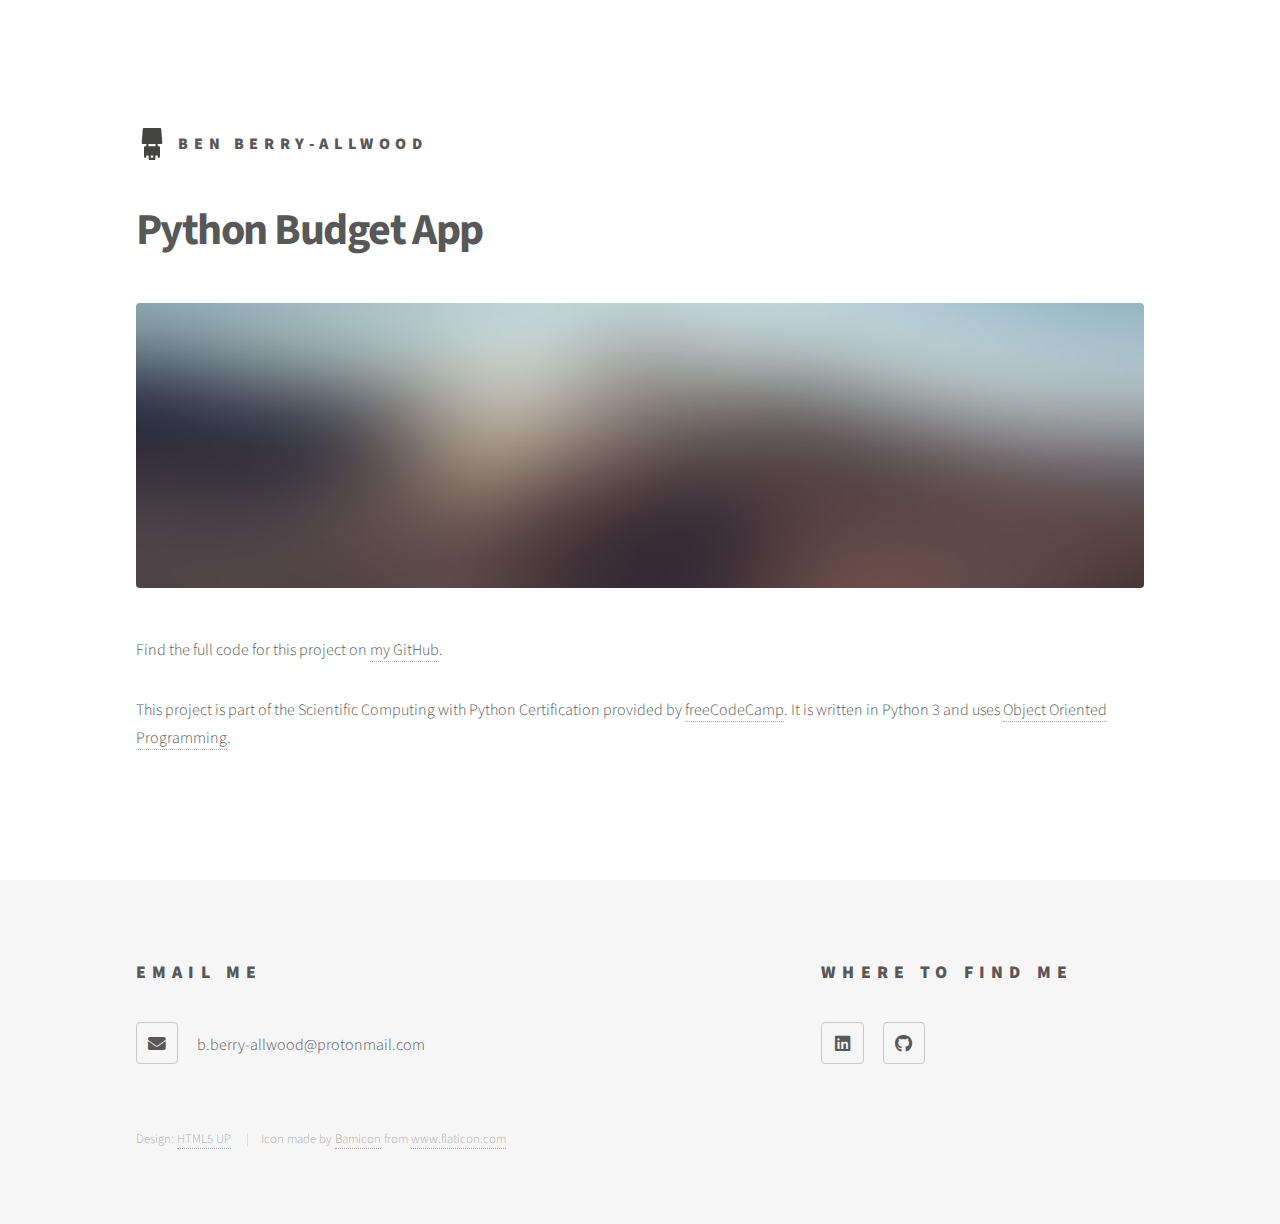
==== projects/budget-app.html @ 1aca96e9 "Initial commit" ====
<!DOCTYPE HTML>
<!--
    Phantom by HTML5 UP
    html5up.net | @ajlkn
    Free for personal and commercial use under the CCA 3.0 license (html5up.net/license)
-->
<html>
    <head>
        <title>Ben Berry-Allwood</title>
        <meta charset="utf-8" />
        <meta name="viewport" content="width=device-width, initial-scale=1, user-scalable=no" />
        <link rel="stylesheet" href="../assets/css/main.css" />
        <noscript><link rel="stylesheet" href="../assets/css/noscript.css" /></noscript>
    </head>
    <body class="is-preload">
        <!-- Wrapper -->
        <div id="wrapper">

            <!-- Header -->
            <header id="header">
                <div class="inner">

                    <!-- Logo -->
                    <a href="../index.html" class="logo">
                        <span class="symbol"><img src="../images/logo.svg" alt="" /></span><span class="title">Ben Berry-Allwood</span>
                    </a>

                </div>
            </header>

            <!-- Main -->
            <div id="main">
                <div class="inner">
                    <h1>Python Budget App</h1>
                    <span class="image main"><img src="../images/pic13.jpg" alt="" /></span>
                    <p>Find the full code for this project on <a href="https://github.com/benberryallwood/boilerplate-budget-app" target="_blank">my GitHub</a>.</p>
                    <p>This project is part of the Scientific Computing with Python Certification provided by <a href="https://www.freecodecamp.org/" target="_blank">freeCodeCamp</a>. It is written in Python 3 and uses <a href="https://en.wikipedia.org/wiki/Object-oriented_programming" target="_blank">Object Oriented Programming</a>.<!-- Below I go into some details about how it works.--></p>
                    <!--<p>The main part of this project is the definition of the class <code>Category</code>. This allows you to then create categories and track separate budgets for each.</p>-->
                </div>
            </div>

            <!-- Footer -->
            <footer id="footer">
                <div class="inner">
                    <section>
                        <h2>Email Me</h2>
                        <ul class = "icons">
                            <li><a href="mailto:b.berry-allwood@protonmail.com?subject=Sent via portfolio site" class="icon solid style2 fa-envelope"></a></li>
                            <li>b.berry-allwood@protonmail.com</li>
                        </ul>
                    </section>
                    <section>
                        <h2>Where To Find Me</h2>
                        <ul class="icons">
                            <li><a href="https://www.linkedin.com/in/ben-berry-allwood-306a26180" target="_blank" class="icon brands style2 fa-linkedin"><span class="label">LinkedIn</span></a></li>
                            <li><a href="https://github.com/benberryallwood" target="_blank" class="icon brands style2 fa-github"><span class="label">GitHub</span></a></li>
                        </ul>
                    </section>
                    <ul class="copyright">
                        <li>Design: <a href="http://html5up.net" target="_blank">HTML5 UP</a></li>
                        <li>Icon made by <a href="https://www.flaticon.com/authors/bamicon" target="_blank">Bamicon</a> from <a href="https://www.flaticon.com" target="_blank">www.flaticon.com</a></li>
                    </ul>
                </div>
            </footer>

        </div>

        <!-- Scripts -->
        <script src="../assets/js/jquery.min.js"></script>
        <script src="../assets/js/browser.min.js"></script>
        <script src="../assets/js/breakpoints.min.js"></script>
        <script src="../assets/js/util.js"></script>
        <script src="../assets/js/main.js"></script>

    </body>
</html>
---- assets/css/main.css ----
@import url(fontawesome-all.min.css);
@import url("https://fonts.googleapis.com/css?family=Source+Sans+Pro:300,700,900");

/*
Phantom by HTML5 UP
html5up.net | @ajlkn
Free for personal and commercial use under the CCA 3.0 license (html5up.net/license)
 */

html, body, div, span, applet, object,
iframe, h1, h2, h3, h4, h5, h6, p, blockquote,
pre, a, abbr, acronym, address, big, cite,
code, del, dfn, em, img, ins, kbd, q, s, samp,
small, strike, strong, sub, sup, tt, var, b,
u, i, center, dl, dt, dd, ol, ul, li, fieldset,
form, label, legend, table, caption, tbody,
tfoot, thead, tr, th, td, article, aside,
canvas, details, embed, figure, figcaption,
footer, header, hgroup, menu, nav, output, ruby,
section, summary, time, mark, audio, video {
    margin: 0;
    padding: 0;
    border: 0;
    font-size: 100%;
    font: inherit;
    vertical-align: baseline;
}

article, aside, details, figcaption, figure,
footer, header, hgroup, menu, nav, section {
    display: block;
}

body {
    line-height: 1;
}

ol, ul {
    list-style: none;
}

blockquote, q {
    quotes: none;
}

blockquote:before, blockquote:after, q:before, q:after {
    content: '';
    content: none;
}

table {
    border-collapse: collapse;
    border-spacing: 0;
}

body {
    -webkit-text-size-adjust: none;
}

mark {
    background-color: transparent;
    color: inherit;
}

input::-moz-focus-inner {
    border: 0;
    padding: 0;
}

input, select, textarea {
    -moz-appearance: none;
    -webkit-appearance: none;
    -ms-appearance: none;
    appearance: none;
}

/* Basic */

@-ms-viewport {
    width: device-width;
}

body {
    -ms-overflow-style: scrollbar;
}

@media screen and (max-width: 480px) {

    html, body {
        min-width: 320px;
    }

}

html {
    box-sizing: border-box;
}

*, *:before, *:after {
    box-sizing: inherit;
}

body {
    background: #ffffff;
}

body.is-preload *, body.is-preload *:before, body.is-preload *:after {
    -moz-animation: none !important;
    -webkit-animation: none !important;
    -ms-animation: none !important;
    animation: none !important;
    -moz-transition: none !important;
    -webkit-transition: none !important;
    -ms-transition: none !important;
    transition: none !important;
}

/* Type */

body, input, select, textarea {
    color: #585858;
    font-family: "Source Sans Pro", Helvetica, sans-serif;
    font-size: 16pt;
    font-weight: 300;
    line-height: 1.75;
}

@media screen and (max-width: 1680px) {

    body, input, select, textarea {
        font-size: 14pt;
    }

}

@media screen and (max-width: 1280px) {

    body, input, select, textarea {
        font-size: 12pt;
    }

}

a {
    -moz-transition: border-bottom-color 0.2s ease, color 0.2s ease;
    -webkit-transition: border-bottom-color 0.2s ease, color 0.2s ease;
    -ms-transition: border-bottom-color 0.2s ease, color 0.2s ease;
    transition: border-bottom-color 0.2s ease, color 0.2s ease;
    text-decoration: none;
    color: #585858;
    border-bottom: dotted 1px rgba(88, 88, 88, 0.5);
}

a:hover {
    border-bottom-color: transparent;
    color: #f2849e !important;
}

strong, b {
    font-weight: 900;
}

em, i {
    font-style: italic;
}

p {
    margin: 0 0 2em 0;
}

h1 {
    font-size: 2.75em;
    font-weight: 700;
    line-height: 1.3;
    margin: 0 0 1em 0;
    letter-spacing: -0.035em;
}

h1 a {
    color: inherit;
}

@media screen and (max-width: 736px) {

    h1 {
        font-size: 2em;
        margin: 0 0 1em 0;
    }

}

@media screen and (max-width: 360px) {

    h1 {
        font-size: 1.75em;
    }

}

h2, h3, h4, h5, h6 {
    font-weight: 900;
    line-height: 1.5;
    margin: 0 0 2em 0;
    text-transform: uppercase;
    letter-spacing: 0.35em;
}

h2 a, h3 a, h4 a, h5 a, h6 a {
    color: inherit;
}

h2 {
    font-size: 1.1em;
}

h3 {
    font-size: 1em;
}

h4 {
    font-size: 0.8em;
}

h5 {
    font-size: 0.8em;
}

h6 {
    font-size: 0.8em;
}

@media screen and (max-width: 980px) {

    h1 br, h2 br, h3 br, h4 br, h5 br, h6 br {
        display: none;
    }

}

@media screen and (max-width: 736px) {

    h2 {
        font-size: 1em;
    }

    h3 {
        font-size: 0.8em;
    }

}

sub {
    font-size: 0.8em;
    position: relative;
    top: 0.5em;
}

sup {
    font-size: 0.8em;
    position: relative;
    top: -0.5em;
}

blockquote {
    border-left: solid 4px #c9c9c9;
    font-style: italic;
    margin: 0 0 2em 0;
    padding: 0.5em 0 0.5em 2em;
}

code {
    background: rgba(144, 144, 144, 0.075);
    border-radius: 4px;
    border: solid 1px #c9c9c9;
    font-family: "Courier New", monospace;
    font-size: 0.9em;
    margin: 0 0.25em;
    padding: 0.25em 0.65em;
}

pre {
    -webkit-overflow-scrolling: touch;
    font-family: "Courier New", monospace;
    font-size: 0.9em;
    margin: 0 0 2em 0;
}

pre code {
    display: block;
    line-height: 1.75;
    padding: 1em 1.5em;
    overflow-x: auto;
}

hr {
    border: 0;
    border-bottom: solid 1px #c9c9c9;
    margin: 2em 0;
}

hr.major {
    margin: 3em 0;
}

.align-left {
    text-align: left;
}

.align-center {
    text-align: center;
}

.align-right {
    text-align: right;
}

/* Row */

.row {
    display: flex;
    flex-wrap: wrap;
    box-sizing: border-box;
    align-items: stretch;
}

.row > * {
    box-sizing: border-box;
}

.row.gtr-uniform > * > :last-child {
    margin-bottom: 0;
}

.row.aln-left {
    justify-content: flex-start;
}

.row.aln-center {
    justify-content: center;
}

.row.aln-right {
    justify-content: flex-end;
}

.row.aln-top {
    align-items: flex-start;
}

.row.aln-middle {
    align-items: center;
}

.row.aln-bottom {
    align-items: flex-end;
}

.row > .imp {
    order: -1;
}

.row > .col-1 {
    width: 8.33333%;
}

.row > .off-1 {
    margin-left: 8.33333%;
}

.row > .col-2 {
    width: 16.66667%;
}

.row > .off-2 {
    margin-left: 16.66667%;
}

.row > .col-3 {
    width: 25%;
}

.row > .off-3 {
    margin-left: 25%;
}

.row > .col-4 {
    width: 33.33333%;
}

.row > .off-4 {
    margin-left: 33.33333%;
}

.row > .col-5 {
    width: 41.66667%;
}

.row > .off-5 {
    margin-left: 41.66667%;
}

.row > .col-6 {
    width: 50%;
}

.row > .off-6 {
    margin-left: 50%;
}

.row > .col-7 {
    width: 58.33333%;
}

.row > .off-7 {
    margin-left: 58.33333%;
}

.row > .col-8 {
    width: 66.66667%;
}

.row > .off-8 {
    margin-left: 66.66667%;
}

.row > .col-9 {
    width: 75%;
}

.row > .off-9 {
    margin-left: 75%;
}

.row > .col-10 {
    width: 83.33333%;
}

.row > .off-10 {
    margin-left: 83.33333%;
}

.row > .col-11 {
    width: 91.66667%;
}

.row > .off-11 {
    margin-left: 91.66667%;
}

.row > .col-12 {
    width: 100%;
}

.row > .off-12 {
    margin-left: 100%;
}

.row.gtr-0 {
    margin-top: 0;
    margin-left: 0em;
}

.row.gtr-0 > * {
    padding: 0 0 0 0em;
}

.row.gtr-0.gtr-uniform {
    margin-top: 0em;
}

.row.gtr-0.gtr-uniform > * {
    padding-top: 0em;
}

.row.gtr-25 {
    margin-top: 0;
    margin-left: -0.5em;
}

.row.gtr-25 > * {
    padding: 0 0 0 0.5em;
}

.row.gtr-25.gtr-uniform {
    margin-top: -0.5em;
}

.row.gtr-25.gtr-uniform > * {
    padding-top: 0.5em;
}

.row.gtr-50 {
    margin-top: 0;
    margin-left: -1em;
}

.row.gtr-50 > * {
    padding: 0 0 0 1em;
}

.row.gtr-50.gtr-uniform {
    margin-top: -1em;
}

.row.gtr-50.gtr-uniform > * {
    padding-top: 1em;
}

.row {
    margin-top: 0;
    margin-left: -2em;
}

.row > * {
    padding: 0 0 0 2em;
}

.row.gtr-uniform {
    margin-top: -2em;
}

.row.gtr-uniform > * {
    padding-top: 2em;
}

.row.gtr-150 {
    margin-top: 0;
    margin-left: -3em;
}

.row.gtr-150 > * {
    padding: 0 0 0 3em;
}

.row.gtr-150.gtr-uniform {
    margin-top: -3em;
}

.row.gtr-150.gtr-uniform > * {
    padding-top: 3em;
}

.row.gtr-200 {
    margin-top: 0;
    margin-left: -4em;
}

.row.gtr-200 > * {
    padding: 0 0 0 4em;
}

.row.gtr-200.gtr-uniform {
    margin-top: -4em;
}

.row.gtr-200.gtr-uniform > * {
    padding-top: 4em;
}

@media screen and (max-width: 1680px) {

    .row {
        display: flex;
        flex-wrap: wrap;
        box-sizing: border-box;
        align-items: stretch;
    }

    .row > * {
        box-sizing: border-box;
    }

    .row.gtr-uniform > * > :last-child {
        margin-bottom: 0;
    }

    .row.aln-left {
        justify-content: flex-start;
    }

    .row.aln-center {
        justify-content: center;
    }

    .row.aln-right {
        justify-content: flex-end;
    }

    .row.aln-top {
        align-items: flex-start;
    }

    .row.aln-middle {
        align-items: center;
    }

    .row.aln-bottom {
        align-items: flex-end;
    }

    .row > .imp-xlarge {
        order: -1;
    }

    .row > .col-1-xlarge {
        width: 8.33333%;
    }

    .row > .off-1-xlarge {
        margin-left: 8.33333%;
    }

    .row > .col-2-xlarge {
        width: 16.66667%;
    }

    .row > .off-2-xlarge {
        margin-left: 16.66667%;
    }

    .row > .col-3-xlarge {
        width: 25%;
    }

    .row > .off-3-xlarge {
        margin-left: 25%;
    }

    .row > .col-4-xlarge {
        width: 33.33333%;
    }

    .row > .off-4-xlarge {
        margin-left: 33.33333%;
    }

    .row > .col-5-xlarge {
        width: 41.66667%;
    }

    .row > .off-5-xlarge {
        margin-left: 41.66667%;
    }

    .row > .col-6-xlarge {
        width: 50%;
    }

    .row > .off-6-xlarge {
        margin-left: 50%;
    }

    .row > .col-7-xlarge {
        width: 58.33333%;
    }

    .row > .off-7-xlarge {
        margin-left: 58.33333%;
    }

    .row > .col-8-xlarge {
        width: 66.66667%;
    }

    .row > .off-8-xlarge {
        margin-left: 66.66667%;
    }

    .row > .col-9-xlarge {
        width: 75%;
    }

    .row > .off-9-xlarge {
        margin-left: 75%;
    }

    .row > .col-10-xlarge {
        width: 83.33333%;
    }

    .row > .off-10-xlarge {
        margin-left: 83.33333%;
    }

    .row > .col-11-xlarge {
        width: 91.66667%;
    }

    .row > .off-11-xlarge {
        margin-left: 91.66667%;
    }

    .row > .col-12-xlarge {
        width: 100%;
    }

    .row > .off-12-xlarge {
        margin-left: 100%;
    }

    .row.gtr-0 {
        margin-top: 0;
        margin-left: 0em;
    }

    .row.gtr-0 > * {
        padding: 0 0 0 0em;
    }

    .row.gtr-0.gtr-uniform {
        margin-top: 0em;
    }

    .row.gtr-0.gtr-uniform > * {
        padding-top: 0em;
    }

    .row.gtr-25 {
        margin-top: 0;
        margin-left: -0.5em;
    }

    .row.gtr-25 > * {
        padding: 0 0 0 0.5em;
    }

    .row.gtr-25.gtr-uniform {
        margin-top: -0.5em;
    }

    .row.gtr-25.gtr-uniform > * {
        padding-top: 0.5em;
    }

    .row.gtr-50 {
        margin-top: 0;
        margin-left: -1em;
    }

    .row.gtr-50 > * {
        padding: 0 0 0 1em;
    }

    .row.gtr-50.gtr-uniform {
        margin-top: -1em;
    }

    .row.gtr-50.gtr-uniform > * {
        padding-top: 1em;
    }

    .row {
        margin-top: 0;
        margin-left: -2em;
    }

    .row > * {
        padding: 0 0 0 2em;
    }

    .row.gtr-uniform {
        margin-top: -2em;
    }

    .row.gtr-uniform > * {
        padding-top: 2em;
    }

    .row.gtr-150 {
        margin-top: 0;
        margin-left: -3em;
    }

    .row.gtr-150 > * {
        padding: 0 0 0 3em;
    }

    .row.gtr-150.gtr-uniform {
        margin-top: -3em;
    }

    .row.gtr-150.gtr-uniform > * {
        padding-top: 3em;
    }

    .row.gtr-200 {
        margin-top: 0;
        margin-left: -4em;
    }

    .row.gtr-200 > * {
        padding: 0 0 0 4em;
    }

    .row.gtr-200.gtr-uniform {
        margin-top: -4em;
    }

    .row.gtr-200.gtr-uniform > * {
        padding-top: 4em;
    }

}

@media screen and (max-width: 1280px) {

    .row {
        display: flex;
        flex-wrap: wrap;
        box-sizing: border-box;
        align-items: stretch;
    }

    .row > * {
        box-sizing: border-box;
    }

    .row.gtr-uniform > * > :last-child {
        margin-bottom: 0;
    }

    .row.aln-left {
        justify-content: flex-start;
    }

    .row.aln-center {
        justify-content: center;
    }

    .row.aln-right {
        justify-content: flex-end;
    }

    .row.aln-top {
        align-items: flex-start;
    }

    .row.aln-middle {
        align-items: center;
    }

    .row.aln-bottom {
        align-items: flex-end;
    }

    .row > .imp-large {
        order: -1;
    }

    .row > .col-1-large {
        width: 8.33333%;
    }

    .row > .off-1-large {
        margin-left: 8.33333%;
    }

    .row > .col-2-large {
        width: 16.66667%;
    }

    .row > .off-2-large {
        margin-left: 16.66667%;
    }

    .row > .col-3-large {
        width: 25%;
    }

    .row > .off-3-large {
        margin-left: 25%;
    }

    .row > .col-4-large {
        width: 33.33333%;
    }

    .row > .off-4-large {
        margin-left: 33.33333%;
    }

    .row > .col-5-large {
        width: 41.66667%;
    }

    .row > .off-5-large {
        margin-left: 41.66667%;
    }

    .row > .col-6-large {
        width: 50%;
    }

    .row > .off-6-large {
        margin-left: 50%;
    }

    .row > .col-7-large {
        width: 58.33333%;
    }

    .row > .off-7-large {
        margin-left: 58.33333%;
    }

    .row > .col-8-large {
        width: 66.66667%;
    }

    .row > .off-8-large {
        margin-left: 66.66667%;
    }

    .row > .col-9-large {
        width: 75%;
    }

    .row > .off-9-large {
        margin-left: 75%;
    }

    .row > .col-10-large {
        width: 83.33333%;
    }

    .row > .off-10-large {
        margin-left: 83.33333%;
    }

    .row > .col-11-large {
        width: 91.66667%;
    }

    .row > .off-11-large {
        margin-left: 91.66667%;
    }

    .row > .col-12-large {
        width: 100%;
    }

    .row > .off-12-large {
        margin-left: 100%;
    }

    .row.gtr-0 {
        margin-top: 0;
        margin-left: 0em;
    }

    .row.gtr-0 > * {
        padding: 0 0 0 0em;
    }

    .row.gtr-0.gtr-uniform {
        margin-top: 0em;
    }

    .row.gtr-0.gtr-uniform > * {
        padding-top: 0em;
    }

    .row.gtr-25 {
        margin-top: 0;
        margin-left: -0.5em;
    }

    .row.gtr-25 > * {
        padding: 0 0 0 0.5em;
    }

    .row.gtr-25.gtr-uniform {
        margin-top: -0.5em;
    }

    .row.gtr-25.gtr-uniform > * {
        padding-top: 0.5em;
    }

    .row.gtr-50 {
        margin-top: 0;
        margin-left: -1em;
    }

    .row.gtr-50 > * {
        padding: 0 0 0 1em;
    }

    .row.gtr-50.gtr-uniform {
        margin-top: -1em;
    }

    .row.gtr-50.gtr-uniform > * {
        padding-top: 1em;
    }

    .row {
        margin-top: 0;
        margin-left: -2em;
    }

    .row > * {
        padding: 0 0 0 2em;
    }

    .row.gtr-uniform {
        margin-top: -2em;
    }

    .row.gtr-uniform > * {
        padding-top: 2em;
    }

    .row.gtr-150 {
        margin-top: 0;
        margin-left: -3em;
    }

    .row.gtr-150 > * {
        padding: 0 0 0 3em;
    }

    .row.gtr-150.gtr-uniform {
        margin-top: -3em;
    }

    .row.gtr-150.gtr-uniform > * {
        padding-top: 3em;
    }

    .row.gtr-200 {
        margin-top: 0;
        margin-left: -4em;
    }

    .row.gtr-200 > * {
        padding: 0 0 0 4em;
    }

    .row.gtr-200.gtr-uniform {
        margin-top: -4em;
    }

    .row.gtr-200.gtr-uniform > * {
        padding-top: 4em;
    }

}

@media screen and (max-width: 980px) {

    .row {
        display: flex;
        flex-wrap: wrap;
        box-sizing: border-box;
        align-items: stretch;
    }

    .row > * {
        box-sizing: border-box;
    }

    .row.gtr-uniform > * > :last-child {
        margin-bottom: 0;
    }

    .row.aln-left {
        justify-content: flex-start;
    }

    .row.aln-center {
        justify-content: center;
    }

    .row.aln-right {
        justify-content: flex-end;
    }

    .row.aln-top {
        align-items: flex-start;
    }

    .row.aln-middle {
        align-items: center;
    }

    .row.aln-bottom {
        align-items: flex-end;
    }

    .row > .imp-medium {
        order: -1;
    }

    .row > .col-1-medium {
        width: 8.33333%;
    }

    .row > .off-1-medium {
        margin-left: 8.33333%;
    }

    .row > .col-2-medium {
        width: 16.66667%;
    }

    .row > .off-2-medium {
        margin-left: 16.66667%;
    }

    .row > .col-3-medium {
        width: 25%;
    }

    .row > .off-3-medium {
        margin-left: 25%;
    }

    .row > .col-4-medium {
        width: 33.33333%;
    }

    .row > .off-4-medium {
        margin-left: 33.33333%;
    }

    .row > .col-5-medium {
        width: 41.66667%;
    }

    .row > .off-5-medium {
        margin-left: 41.66667%;
    }

    .row > .col-6-medium {
        width: 50%;
    }

    .row > .off-6-medium {
        margin-left: 50%;
    }

    .row > .col-7-medium {
        width: 58.33333%;
    }

    .row > .off-7-medium {
        margin-left: 58.33333%;
    }

    .row > .col-8-medium {
        width: 66.66667%;
    }

    .row > .off-8-medium {
        margin-left: 66.66667%;
    }

    .row > .col-9-medium {
        width: 75%;
    }

    .row > .off-9-medium {
        margin-left: 75%;
    }

    .row > .col-10-medium {
        width: 83.33333%;
    }

    .row > .off-10-medium {
        margin-left: 83.33333%;
    }

    .row > .col-11-medium {
        width: 91.66667%;
    }

    .row > .off-11-medium {
        margin-left: 91.66667%;
    }

    .row > .col-12-medium {
        width: 100%;
    }

    .row > .off-12-medium {
        margin-left: 100%;
    }

    .row.gtr-0 {
        margin-top: 0;
        margin-left: 0em;
    }

    .row.gtr-0 > * {
        padding: 0 0 0 0em;
    }

    .row.gtr-0.gtr-uniform {
        margin-top: 0em;
    }

    .row.gtr-0.gtr-uniform > * {
        padding-top: 0em;
    }

    .row.gtr-25 {
        margin-top: 0;
        margin-left: -0.375em;
    }

    .row.gtr-25 > * {
        padding: 0 0 0 0.375em;
    }

    .row.gtr-25.gtr-uniform {
        margin-top: -0.375em;
    }

    .row.gtr-25.gtr-uniform > * {
        padding-top: 0.375em;
    }

    .row.gtr-50 {
        margin-top: 0;
        margin-left: -0.75em;
    }

    .row.gtr-50 > * {
        padding: 0 0 0 0.75em;
    }

    .row.gtr-50.gtr-uniform {
        margin-top: -0.75em;
    }

    .row.gtr-50.gtr-uniform > * {
        padding-top: 0.75em;
    }

    .row {
        margin-top: 0;
        margin-left: -1.5em;
    }

    .row > * {
        padding: 0 0 0 1.5em;
    }

    .row.gtr-uniform {
        margin-top: -1.5em;
    }

    .row.gtr-uniform > * {
        padding-top: 1.5em;
    }

    .row.gtr-150 {
        margin-top: 0;
        margin-left: -2.25em;
    }

    .row.gtr-150 > * {
        padding: 0 0 0 2.25em;
    }

    .row.gtr-150.gtr-uniform {
        margin-top: -2.25em;
    }

    .row.gtr-150.gtr-uniform > * {
        padding-top: 2.25em;
    }

    .row.gtr-200 {
        margin-top: 0;
        margin-left: -3em;
    }

    .row.gtr-200 > * {
        padding: 0 0 0 3em;
    }

    .row.gtr-200.gtr-uniform {
        margin-top: -3em;
    }

    .row.gtr-200.gtr-uniform > * {
        padding-top: 3em;
    }

}

@media screen and (max-width: 736px) {

    .row {
        display: flex;
        flex-wrap: wrap;
        box-sizing: border-box;
        align-items: stretch;
    }

    .row > * {
        box-sizing: border-box;
    }

    .row.gtr-uniform > * > :last-child {
        margin-bottom: 0;
    }

    .row.aln-left {
        justify-content: flex-start;
    }

    .row.aln-center {
        justify-content: center;
    }

    .row.aln-right {
        justify-content: flex-end;
    }

    .row.aln-top {
        align-items: flex-start;
    }

    .row.aln-middle {
        align-items: center;
    }

    .row.aln-bottom {
        align-items: flex-end;
    }

    .row > .imp-small {
        order: -1;
    }

    .row > .col-1-small {
        width: 8.33333%;
    }

    .row > .off-1-small {
        margin-left: 8.33333%;
    }

    .row > .col-2-small {
        width: 16.66667%;
    }

    .row > .off-2-small {
        margin-left: 16.66667%;
    }

    .row > .col-3-small {
        width: 25%;
    }

    .row > .off-3-small {
        margin-left: 25%;
    }

    .row > .col-4-small {
        width: 33.33333%;
    }

    .row > .off-4-small {
        margin-left: 33.33333%;
    }

    .row > .col-5-small {
        width: 41.66667%;
    }

    .row > .off-5-small {
        margin-left: 41.66667%;
    }

    .row > .col-6-small {
        width: 50%;
    }

    .row > .off-6-small {
        margin-left: 50%;
    }

    .row > .col-7-small {
        width: 58.33333%;
    }

    .row > .off-7-small {
        margin-left: 58.33333%;
    }

    .row > .col-8-small {
        width: 66.66667%;
    }

    .row > .off-8-small {
        margin-left: 66.66667%;
    }

    .row > .col-9-small {
        width: 75%;
    }

    .row > .off-9-small {
        margin-left: 75%;
    }

    .row > .col-10-small {
        width: 83.33333%;
    }

    .row > .off-10-small {
        margin-left: 83.33333%;
    }

    .row > .col-11-small {
        width: 91.66667%;
    }

    .row > .off-11-small {
        margin-left: 91.66667%;
    }

    .row > .col-12-small {
        width: 100%;
    }

    .row > .off-12-small {
        margin-left: 100%;
    }

    .row.gtr-0 {
        margin-top: 0;
        margin-left: 0em;
    }

    .row.gtr-0 > * {
        padding: 0 0 0 0em;
    }

    .row.gtr-0.gtr-uniform {
        margin-top: 0em;
    }

    .row.gtr-0.gtr-uniform > * {
        padding-top: 0em;
    }

    .row.gtr-25 {
        margin-top: 0;
        margin-left: -0.25em;
    }

    .row.gtr-25 > * {
        padding: 0 0 0 0.25em;
    }

    .row.gtr-25.gtr-uniform {
        margin-top: -0.25em;
    }

    .row.gtr-25.gtr-uniform > * {
        padding-top: 0.25em;
    }

    .row.gtr-50 {
        margin-top: 0;
        margin-left: -0.5em;
    }

    .row.gtr-50 > * {
        padding: 0 0 0 0.5em;
    }

    .row.gtr-50.gtr-uniform {
        margin-top: -0.5em;
    }

    .row.gtr-50.gtr-uniform > * {
        padding-top: 0.5em;
    }

    .row {
        margin-top: 0;
        margin-left: -1em;
    }

    .row > * {
        padding: 0 0 0 1em;
    }

    .row.gtr-uniform {
        margin-top: -1em;
    }

    .row.gtr-uniform > * {
        padding-top: 1em;
    }

    .row.gtr-150 {
        margin-top: 0;
        margin-left: -1.5em;
    }

    .row.gtr-150 > * {
        padding: 0 0 0 1.5em;
    }

    .row.gtr-150.gtr-uniform {
        margin-top: -1.5em;
    }

    .row.gtr-150.gtr-uniform > * {
        padding-top: 1.5em;
    }

    .row.gtr-200 {
        margin-top: 0;
        margin-left: -2em;
    }

    .row.gtr-200 > * {
        padding: 0 0 0 2em;
    }

    .row.gtr-200.gtr-uniform {
        margin-top: -2em;
    }

    .row.gtr-200.gtr-uniform > * {
        padding-top: 2em;
    }

}

@media screen and (max-width: 480px) {

    .row {
        display: flex;
        flex-wrap: wrap;
        box-sizing: border-box;
        align-items: stretch;
    }

    .row > * {
        box-sizing: border-box;
    }

    .row.gtr-uniform > * > :last-child {
        margin-bottom: 0;
    }

    .row.aln-left {
        justify-content: flex-start;
    }

    .row.aln-center {
        justify-content: center;
    }

    .row.aln-right {
        justify-content: flex-end;
    }

    .row.aln-top {
        align-items: flex-start;
    }

    .row.aln-middle {
        align-items: center;
    }

    .row.aln-bottom {
        align-items: flex-end;
    }

    .row > .imp-xsmall {
        order: -1;
    }

    .row > .col-1-xsmall {
        width: 8.33333%;
    }

    .row > .off-1-xsmall {
        margin-left: 8.33333%;
    }

    .row > .col-2-xsmall {
        width: 16.66667%;
    }

    .row > .off-2-xsmall {
        margin-left: 16.66667%;
    }

    .row > .col-3-xsmall {
        width: 25%;
    }

    .row > .off-3-xsmall {
        margin-left: 25%;
    }

    .row > .col-4-xsmall {
        width: 33.33333%;
    }

    .row > .off-4-xsmall {
        margin-left: 33.33333%;
    }

    .row > .col-5-xsmall {
        width: 41.66667%;
    }

    .row > .off-5-xsmall {
        margin-left: 41.66667%;
    }

    .row > .col-6-xsmall {
        width: 50%;
    }

    .row > .off-6-xsmall {
        margin-left: 50%;
    }

    .row > .col-7-xsmall {
        width: 58.33333%;
    }

    .row > .off-7-xsmall {
        margin-left: 58.33333%;
    }

    .row > .col-8-xsmall {
        width: 66.66667%;
    }

    .row > .off-8-xsmall {
        margin-left: 66.66667%;
    }

    .row > .col-9-xsmall {
        width: 75%;
    }

    .row > .off-9-xsmall {
        margin-left: 75%;
    }

    .row > .col-10-xsmall {
        width: 83.33333%;
    }

    .row > .off-10-xsmall {
        margin-left: 83.33333%;
    }

    .row > .col-11-xsmall {
        width: 91.66667%;
    }

    .row > .off-11-xsmall {
        margin-left: 91.66667%;
    }

    .row > .col-12-xsmall {
        width: 100%;
    }

    .row > .off-12-xsmall {
        margin-left: 100%;
    }

    .row.gtr-0 {
        margin-top: 0;
        margin-left: 0em;
    }

    .row.gtr-0 > * {
        padding: 0 0 0 0em;
    }

    .row.gtr-0.gtr-uniform {
        margin-top: 0em;
    }

    .row.gtr-0.gtr-uniform > * {
        padding-top: 0em;
    }

    .row.gtr-25 {
        margin-top: 0;
        margin-left: -0.25em;
    }

    .row.gtr-25 > * {
        padding: 0 0 0 0.25em;
    }

    .row.gtr-25.gtr-uniform {
        margin-top: -0.25em;
    }

    .row.gtr-25.gtr-uniform > * {
        padding-top: 0.25em;
    }

    .row.gtr-50 {
        margin-top: 0;
        margin-left: -0.5em;
    }

    .row.gtr-50 > * {
        padding: 0 0 0 0.5em;
    }

    .row.gtr-50.gtr-uniform {
        margin-top: -0.5em;
    }

    .row.gtr-50.gtr-uniform > * {
        padding-top: 0.5em;
    }

    .row {
        margin-top: 0;
        margin-left: -1em;
    }

    .row > * {
        padding: 0 0 0 1em;
    }

    .row.gtr-uniform {
        margin-top: -1em;
    }

    .row.gtr-uniform > * {
        padding-top: 1em;
    }

    .row.gtr-150 {
        margin-top: 0;
        margin-left: -1.5em;
    }

    .row.gtr-150 > * {
        padding: 0 0 0 1.5em;
    }

    .row.gtr-150.gtr-uniform {
        margin-top: -1.5em;
    }

    .row.gtr-150.gtr-uniform > * {
        padding-top: 1.5em;
    }

    .row.gtr-200 {
        margin-top: 0;
        margin-left: -2em;
    }

    .row.gtr-200 > * {
        padding: 0 0 0 2em;
    }

    .row.gtr-200.gtr-uniform {
        margin-top: -2em;
    }

    .row.gtr-200.gtr-uniform > * {
        padding-top: 2em;
    }

}

/* Section/Article */

section.special, article.special {
    text-align: center;
}

header p {
    margin-top: -1em;
}

@media screen and (max-width: 736px) {

    header p {
        margin-top: 0;
    }

}

/* Icon */

.icon {
    text-decoration: none;
    border-bottom: none;
    position: relative;
}

.icon:before {
    -moz-osx-font-smoothing: grayscale;
    -webkit-font-smoothing: antialiased;
    display: inline-block;
    font-style: normal;
    font-variant: normal;
    text-rendering: auto;
    line-height: 1;
    text-transform: none !important;
    font-family: 'Font Awesome 5 Free';
    font-weight: 400;
}

.icon > .label {
    display: none;
}

.icon:before {
    line-height: inherit;
}

.icon.solid:before {
    font-weight: 900;
}

.icon.brands:before {
    font-family: 'Font Awesome 5 Brands';
}

.icon.style2 {
    -moz-transition: background-color 0.2s ease-in-out, color 0.2s ease-in-out, border-color 0.2s ease-in-out;
    -webkit-transition: background-color 0.2s ease-in-out, color 0.2s ease-in-out, border-color 0.2s ease-in-out;
    -ms-transition: background-color 0.2s ease-in-out, color 0.2s ease-in-out, border-color 0.2s ease-in-out;
    transition: background-color 0.2s ease-in-out, color 0.2s ease-in-out, border-color 0.2s ease-in-out;
    background-color: transparent;
    border: solid 1px #c9c9c9;
    border-radius: 4px;
    width: 2.65em;
    height: 2.65em;
    display: inline-block;
    text-align: center;
    line-height: 2.65em;
    color: inherit;
}

.icon.style2:before {
    font-size: 1.1em;
}

.icon.style2:hover {
    color: #f2849e;
    border-color: #f2849e;
}

.icon.style2:active {
    background-color: rgba(242, 132, 158, 0.1);
}

/* List */

ol {
    list-style: decimal;
    margin: 0 0 2em 0;
    padding-left: 1.25em;
}

ol li {
    padding-left: 0.25em;
}

ul {
    list-style: disc;
    margin: 0 0 2em 0;
    padding-left: 1em;
}

ul li {
    padding-left: 0.5em;
}

ul.alt {
    list-style: none;
    padding-left: 0;
}

ul.alt li {
    border-top: solid 1px #c9c9c9;
    padding: 0.5em 0;
}

ul.alt li:first-child {
    border-top: 0;
    padding-top: 0;
}

dl {
    margin: 0 0 2em 0;
}

dl dt {
    display: block;
    font-weight: 900;
    margin: 0 0 1em 0;
}

dl dd {
    margin-left: 2em;
}

/* Actions */

ul.actions {
    display: -moz-flex;
    display: -webkit-flex;
    display: -ms-flex;
    display: flex;
    cursor: default;
    list-style: none;
    margin-left: -1em;
    padding-left: 0;
}

ul.actions li {
    padding: 0 0 0 1em;
    vertical-align: middle;
}

ul.actions.special {
    -moz-justify-content: center;
    -webkit-justify-content: center;
    -ms-justify-content: center;
    justify-content: center;
    width: 100%;
    margin-left: 0;
}

ul.actions.special li:first-child {
    padding-left: 0;
}

ul.actions.stacked {
    -moz-flex-direction: column;
    -webkit-flex-direction: column;
    -ms-flex-direction: column;
    flex-direction: column;
    margin-left: 0;
}

ul.actions.stacked li {
    padding: 1.3em 0 0 0;
}

ul.actions.stacked li:first-child {
    padding-top: 0;
}

ul.actions.fit {
    width: calc(100% + 1em);
}

ul.actions.fit li {
    -moz-flex-grow: 1;
    -webkit-flex-grow: 1;
    -ms-flex-grow: 1;
    flex-grow: 1;
    -moz-flex-shrink: 1;
    -webkit-flex-shrink: 1;
    -ms-flex-shrink: 1;
    flex-shrink: 1;
    width: 100%;
}

ul.actions.fit li > * {
    width: 100%;
}

ul.actions.fit.stacked {
    width: 100%;
}

@media screen and (max-width: 480px) {

    ul.actions:not(.fixed) {
        -moz-flex-direction: column;
        -webkit-flex-direction: column;
        -ms-flex-direction: column;
        flex-direction: column;
        margin-left: 0;
        width: 100% !important;
    }

    ul.actions:not(.fixed) li {
        -moz-flex-grow: 1;
        -webkit-flex-grow: 1;
        -ms-flex-grow: 1;
        flex-grow: 1;
        -moz-flex-shrink: 1;
        -webkit-flex-shrink: 1;
        -ms-flex-shrink: 1;
        flex-shrink: 1;
        padding: 1em 0 0 0;
        text-align: center;
        width: 100%;
    }

    ul.actions:not(.fixed) li > * {
        width: 100%;
    }

    ul.actions:not(.fixed) li:first-child {
        padding-top: 0;
    }

    ul.actions:not(.fixed) li input[type="submit"],
    ul.actions:not(.fixed) li input[type="reset"],
    ul.actions:not(.fixed) li input[type="button"],
    ul.actions:not(.fixed) li button,
    ul.actions:not(.fixed) li .button {
        width: 100%;
    }

    ul.actions:not(.fixed) li input[type="submit"].icon:before,
    ul.actions:not(.fixed) li input[type="reset"].icon:before,
    ul.actions:not(.fixed) li input[type="button"].icon:before,
    ul.actions:not(.fixed) li button.icon:before,
    ul.actions:not(.fixed) li .button.icon:before {
        margin-left: -0.5rem;
    }

}

/* Icons */

ul.icons {
    cursor: default;
    list-style: none;
    padding-left: 0;
    margin: -1em 0 2em -1em;
}

ul.icons li {
    display: inline-block;
    padding: 1em 0 0 1em;
}

/* Form */

form {
    margin: 0 0 2em 0;
    overflow-x: hidden;
}

form > :last-child {
    margin-bottom: 0;
}

form > .fields {
    display: -moz-flex;
    display: -webkit-flex;
    display: -ms-flex;
    display: flex;
    -moz-flex-wrap: wrap;
    -webkit-flex-wrap: wrap;
    -ms-flex-wrap: wrap;
    flex-wrap: wrap;
    width: calc(100% + 3em);
    margin: -1.5em 0 2em -1.5em;
}

form > .fields > .field {
    -moz-flex-grow: 0;
    -webkit-flex-grow: 0;
    -ms-flex-grow: 0;
    flex-grow: 0;
    -moz-flex-shrink: 0;
    -webkit-flex-shrink: 0;
    -ms-flex-shrink: 0;
    flex-shrink: 0;
    padding: 1.5em 0 0 1.5em;
    width: calc(100% - 1.5em);
}

form > .fields > .field.half {
    width: calc(50% - 0.75em);
}

form > .fields > .field.third {
    width: calc(100%/3 - 0.5em);
}

form > .fields > .field.quarter {
    width: calc(25% - 0.375em);
}

@media screen and (max-width: 480px) {

    form > .fields {
        width: calc(100% + 3em);
        margin: -1.5em 0 2em -1.5em;
    }

    form > .fields > .field {
        padding: 1.5em 0 0 1.5em;
        width: calc(100% - 1.5em);
    }

    form > .fields > .field.half {
        width: calc(100% - 1.5em);
    }

    form > .fields > .field.third {
        width: calc(100% - 1.5em);
    }

    form > .fields > .field.quarter {
        width: calc(100% - 1.5em);
    }

}

label {
    display: block;
    font-size: 0.9em;
    font-weight: 900;
    margin: 0 0 1em 0;
}

input[type="text"],
input[type="password"],
input[type="email"],
input[type="tel"],
select,
textarea {
    -moz-appearance: none;
    -webkit-appearance: none;
    -ms-appearance: none;
    appearance: none;
    background-color: transparent;
    border: none;
    border-radius: 0;
    border-bottom: solid 1px #c9c9c9;
    color: inherit;
    display: block;
    outline: 0;
    padding: 0;
    text-decoration: none;
    width: 100%;
}

input[type="text"]:invalid,
input[type="password"]:invalid,
input[type="email"]:invalid,
input[type="tel"]:invalid,
select:invalid,
textarea:invalid {
    box-shadow: none;
}

input[type="text"]:focus,
input[type="password"]:focus,
input[type="email"]:focus,
input[type="tel"]:focus,
select:focus,
textarea:focus {
    border-bottom-color: #f2849e;
    box-shadow: inset 0 -1px 0 0 #f2849e;
}

select {
    background-image: url("data:image/svg+xml;charset=utf8,%3Csvg xmlns='http://www.w3.org/2000/svg' width='40' height='40' preserveAspectRatio='none' viewBox='0 0 40 40'%3E%3Cpath d='M9.4,12.3l10.4,10.4l10.4-10.4c0.2-0.2,0.5-0.4,0.9-0.4c0.3,0,0.6,0.1,0.9,0.4l3.3,3.3c0.2,0.2,0.4,0.5,0.4,0.9 c0,0.4-0.1,0.6-0.4,0.9L20.7,31.9c-0.2,0.2-0.5,0.4-0.9,0.4c-0.3,0-0.6-0.1-0.9-0.4L4.3,17.3c-0.2-0.2-0.4-0.5-0.4-0.9 c0-0.4,0.1-0.6,0.4-0.9l3.3-3.3c0.2-0.2,0.5-0.4,0.9-0.4S9.1,12.1,9.4,12.3z' fill='%23c9c9c9' /%3E%3C/svg%3E");
    background-size: 1.25rem;
    background-repeat: no-repeat;
    background-position: calc(100% - 1rem) center;
    height: 3em;
    padding-right: 3em;
    text-overflow: ellipsis;
}

select option {
    background: #ffffff;
}

select:focus::-ms-value {
    background-color: transparent;
}

select::-ms-expand {
    display: none;
}

input[type="text"],
input[type="password"],
input[type="email"],
select {
    height: 3em;
}

textarea {
    padding: 0;
    min-height: 3.75em;
}

input[type="checkbox"],
input[type="radio"] {
    -moz-appearance: none;
    -webkit-appearance: none;
    -ms-appearance: none;
    appearance: none;
    display: block;
    float: left;
    margin-right: -2em;
    opacity: 0;
    width: 1em;
    z-index: -1;
}

input[type="checkbox"] + label,
input[type="radio"] + label {
    text-decoration: none;
    color: #585858;
    cursor: pointer;
    display: inline-block;
    font-size: 1em;
    font-weight: 300;
    padding-left: 2.55em;
    padding-right: 0.75em;
    position: relative;
}

input[type="checkbox"] + label:before,
input[type="radio"] + label:before {
    -moz-osx-font-smoothing: grayscale;
    -webkit-font-smoothing: antialiased;
    display: inline-block;
    font-style: normal;
    font-variant: normal;
    text-rendering: auto;
    line-height: 1;
    text-transform: none !important;
    font-family: 'Font Awesome 5 Free';
    font-weight: 900;
}

input[type="checkbox"] + label:before,
input[type="radio"] + label:before {
    border-radius: 4px;
    border: solid 1px #c9c9c9;
    content: '';
    display: inline-block;
    font-size: 0.8em;
    height: 2.25em;
    left: 0;
    line-height: 2.25em;
    position: absolute;
    text-align: center;
    top: 0;
    width: 2.25em;
}

input[type="checkbox"]:checked + label:before,
input[type="radio"]:checked + label:before {
    background: #585858;
    border-color: #585858;
    color: #ffffff;
    content: '\f00c';
}

input[type="checkbox"]:focus + label:before,
input[type="radio"]:focus + label:before {
    border-color: #f2849e;
    box-shadow: 0 0 0 1px #f2849e;
}

input[type="checkbox"] + label:before {
    border-radius: 4px;
}

input[type="radio"] + label:before {
    border-radius: 100%;
}

/* Box */

.box {
    border-radius: 4px;
    border: solid 1px #c9c9c9;
    margin-bottom: 2em;
    padding: 1.5em;
}

.box > :last-child,
.box > :last-child > :last-child,
.box > :last-child > :last-child > :last-child {
    margin-bottom: 0;
}

.box.alt {
    border: 0;
    border-radius: 0;
    padding: 0;
}

/* Image */

.image {
    border-radius: 4px;
    border: 0;
    display: inline-block;
    position: relative;
}

.image img {
    border-radius: 4px;
    display: block;
}

.image.left, .image.right {
    max-width: 40%;
}

.image.left img, .image.right img {
    width: 100%;
}

.image.left {
    float: left;
    padding: 0 1.5em 1em 0;
    top: 0.25em;
}

.image.right {
    float: right;
    padding: 0 0 1em 1.5em;
    top: 0.25em;
}

.image.fit {
    display: block;
    margin: 0 0 2em 0;
    width: 100%;
}

.image.fit img {
    width: 100%;
}

.image.main {
    display: block;
    margin: 0 0 3em 0;
    width: 100%;
}

.image.main img {
    width: 100%;
}

@media screen and (max-width: 736px) {

    .image.main {
        margin: 0 0 2em 0;
    }

}

/* Table */

.table-wrapper {
    -webkit-overflow-scrolling: touch;
    overflow-x: auto;
}

table {
    margin: 0 0 2em 0;
    width: 100%;
}

table tbody tr {
    border: solid 1px #c9c9c9;
    border-left: 0;
    border-right: 0;
}

table tbody tr:nth-child(2n + 1) {
    background-color: rgba(144, 144, 144, 0.075);
}

table td {
    padding: 0.75em 0.75em;
}

table th {
    font-size: 0.9em;
    font-weight: 900;
    padding: 0 0.75em 0.75em 0.75em;
    text-align: left;
}

table thead {
    border-bottom: solid 2px #c9c9c9;
}

table tfoot {
    border-top: solid 2px #c9c9c9;
}

table.alt {
    border-collapse: separate;
}

table.alt tbody tr td {
    border: solid 1px #c9c9c9;
    border-left-width: 0;
    border-top-width: 0;
}

table.alt tbody tr td:first-child {
    border-left-width: 1px;
}

table.alt tbody tr:first-child td {
    border-top-width: 1px;
}

table.alt thead {
    border-bottom: 0;
}

table.alt tfoot {
    border-top: 0;
}

/* Button */

input[type="submit"],
input[type="reset"],
input[type="button"],
button,
.button {
    -moz-appearance: none;
    -webkit-appearance: none;
    -ms-appearance: none;
    appearance: none;
    -moz-transition: background-color 0.2s ease-in-out, color 0.2s ease-in-out, box-shadow 0.2s ease-in-out;
    -webkit-transition: background-color 0.2s ease-in-out, color 0.2s ease-in-out, box-shadow 0.2s ease-in-out;
    -ms-transition: background-color 0.2s ease-in-out, color 0.2s ease-in-out, box-shadow 0.2s ease-in-out;
    transition: background-color 0.2s ease-in-out, color 0.2s ease-in-out, box-shadow 0.2s ease-in-out;
    background-color: transparent;
    border-radius: 4px;
    border: 0;
    box-shadow: inset 0 0 0 2px #585858;
    color: #585858 !important;
    cursor: pointer;
    display: inline-block;
    font-size: 0.8em;
    font-weight: 900;
    height: 3.5em;
    letter-spacing: 0.35em;
    line-height: 3.45em;
    overflow: hidden;
    padding: 0 1.25em 0 1.6em;
    text-align: center;
    text-decoration: none;
    text-overflow: ellipsis;
    text-transform: uppercase;
    white-space: nowrap;
}

input[type="submit"].icon:before,
input[type="reset"].icon:before,
input[type="button"].icon:before,
button.icon:before,
.button.icon:before {
    margin-right: 0.5em;
}

input[type="submit"].fit,
input[type="reset"].fit,
input[type="button"].fit,
button.fit,
.button.fit {
    width: 100%;
}

input[type="submit"]:hover,
input[type="reset"]:hover,
input[type="button"]:hover,
button:hover,
.button:hover {
    color: #f2849e !important;
    box-shadow: inset 0 0 0 2px #f2849e;
}

input[type="submit"]:active,
input[type="reset"]:active,
input[type="button"]:active,
button:active,
.button:active {
    background-color: rgba(242, 132, 158, 0.1);
}

input[type="submit"].small,
input[type="reset"].small,
input[type="button"].small,
button.small,
.button.small {
    font-size: 0.6em;
}

input[type="submit"].large,
input[type="reset"].large,
input[type="button"].large,
button.large,
.button.large {
    font-size: 1em;
}

input[type="submit"].primary,
input[type="reset"].primary,
input[type="button"].primary,
button.primary,
.button.primary {
    box-shadow: none;
    background-color: #585858;
    color: #ffffff !important;
}

input[type="submit"].primary:hover,
input[type="reset"].primary:hover,
input[type="button"].primary:hover,
button.primary:hover,
.button.primary:hover {
    background-color: #f2849e;
}

input[type="submit"].primary:active,
input[type="reset"].primary:active,
input[type="button"].primary:active,
button.primary:active,
.button.primary:active {
    background-color: #ee5f81;
}

input[type="submit"].disabled, input[type="submit"]:disabled,
input[type="reset"].disabled,
input[type="reset"]:disabled,
input[type="button"].disabled,
input[type="button"]:disabled,
button.disabled,
button:disabled,
.button.disabled,
.button:disabled {
    pointer-events: none;
    opacity: 0.25;
}

/* Tiles */

.tiles {
    display: -moz-flex;
    display: -webkit-flex;
    display: -ms-flex;
    display: flex;
    -moz-flex-wrap: wrap;
    -webkit-flex-wrap: wrap;
    -ms-flex-wrap: wrap;
    flex-wrap: wrap;
    position: relative;
    margin: -2.5em 0 0 -2.5em;
}

.tiles article {
    -moz-transition: -moz-transform 0.5s ease, opacity 0.5s ease;
    -webkit-transition: -webkit-transform 0.5s ease, opacity 0.5s ease;
    -ms-transition: -ms-transform 0.5s ease, opacity 0.5s ease;
    transition: transform 0.5s ease, opacity 0.5s ease;
    position: relative;
    width: calc(33.33333% - 2.5em);
    margin: 2.5em 0 0 2.5em;
}

.tiles article > .image {
    -moz-transition: -moz-transform 0.5s ease;
    -webkit-transition: -webkit-transform 0.5s ease;
    -ms-transition: -ms-transform 0.5s ease;
    transition: transform 0.5s ease;
    position: relative;
    display: block;
    width: 100%;
    border-radius: 4px;
    overflow: hidden;
}

.tiles article > .image img {
    display: block;
    width: 100%;
}

.tiles article > .image:before {
    pointer-events: none;
    -moz-transition: background-color 0.5s ease, opacity 0.5s ease;
    -webkit-transition: background-color 0.5s ease, opacity 0.5s ease;
    -ms-transition: background-color 0.5s ease, opacity 0.5s ease;
    transition: background-color 0.5s ease, opacity 0.5s ease;
    content: '';
    display: block;
    position: absolute;
    top: 0;
    left: 0;
    width: 100%;
    height: 100%;
    opacity: 1.0;
    z-index: 1;
    opacity: 0.8;
}

.tiles article > .image:after {
    pointer-events: none;
    -moz-transition: opacity 0.5s ease;
    -webkit-transition: opacity 0.5s ease;
    -ms-transition: opacity 0.5s ease;
    transition: opacity 0.5s ease;
    content: '';
    display: block;
    position: absolute;
    top: 0;
    left: 0;
    width: 100%;
    height: 100%;
    background-image: url("data:image/svg+xml;charset=utf8,%3Csvg xmlns='http://www.w3.org/2000/svg' width='100' height='100' viewBox='0 0 100 100' preserveAspectRatio='none'%3E%3Cstyle%3Eline %7B stroke-width: 0.25px%3B stroke: %23ffffff%3B %7D%3C/style%3E%3Cline x1='0' y1='0' x2='100' y2='100' /%3E%3Cline x1='100' y1='0' x2='0' y2='100' /%3E%3C/svg%3E");
    background-position: center;
    background-repeat: no-repeat;
    background-size: 100% 100%;
    opacity: 0.25;
    z-index: 2;
}

.tiles article > a {
    display: -moz-flex;
    display: -webkit-flex;
    display: -ms-flex;
    display: flex;
    -moz-flex-direction: column;
    -webkit-flex-direction: column;
    -ms-flex-direction: column;
    flex-direction: column;
    -moz-align-items: center;
    -webkit-align-items: center;
    -ms-align-items: center;
    align-items: center;
    -moz-justify-content: center;
    -webkit-justify-content: center;
    -ms-justify-content: center;
    justify-content: center;
    -moz-transition: background-color 0.5s ease, -moz-transform 0.5s ease;
    -webkit-transition: background-color 0.5s ease, -webkit-transform 0.5s ease;
    -ms-transition: background-color 0.5s ease, -ms-transform 0.5s ease;
    transition: background-color 0.5s ease, transform 0.5s ease;
    position: absolute;
    top: 0;
    left: 0;
    width: 100%;
    height: 100%;
    padding: 1em;
    border-radius: 4px;
    border-bottom: 0;
    color: #ffffff;
    text-align: center;
    text-decoration: none;
    z-index: 3;
}

.tiles article > a > :last-child {
    margin: 0;
}

.tiles article > a:hover {
    color: #ffffff !important;
}

.tiles article > a h2 {
    margin: 0;
}

.tiles article > a .content {
    -moz-transition: max-height 0.5s ease, opacity 0.5s ease;
    -webkit-transition: max-height 0.5s ease, opacity 0.5s ease;
    -ms-transition: max-height 0.5s ease, opacity 0.5s ease;
    transition: max-height 0.5s ease, opacity 0.5s ease;
    width: 100%;
    max-height: 0;
    line-height: 1.5;
    margin-top: 0.35em;
    opacity: 0;
}

.tiles article > a .content > :last-child {
    margin-bottom: 0;
}

.tiles article.style1 > .image:before {
    background-color: #f2849e;
}

.tiles article.style2 > .image:before {
    background-color: #7ecaf6;
}

.tiles article.style3 > .image:before {
    background-color: #7bd0c1;
}

.tiles article.style4 > .image:before {
    background-color: #c75b9b;
}

.tiles article.style5 > .image:before {
    background-color: #ae85ca;
}

.tiles article.style6 > .image:before {
    background-color: #8499e7;
}

body:not(.is-touch) .tiles article:hover > .image {
    -moz-transform: scale(1.1);
    -webkit-transform: scale(1.1);
    -ms-transform: scale(1.1);
    transform: scale(1.1);
}

body:not(.is-touch) .tiles article:hover > .image:before {
    background-color: #333333;
    opacity: 0.35;
}

body:not(.is-touch) .tiles article:hover > .image:after {
    opacity: 0;
}

body:not(.is-touch) .tiles article:hover .content {
    max-height: 15em;
    opacity: 1;
}

* + .tiles {
    margin-top: 2em;
}

body.is-preload .tiles article {
    -moz-transform: scale(0.9);
    -webkit-transform: scale(0.9);
    -ms-transform: scale(0.9);
    transform: scale(0.9);
    opacity: 0;
}

body.is-touch .tiles article .content {
    max-height: 15em;
    opacity: 1;
}

@media screen and (max-width: 1280px) {

    .tiles {
        margin: -1.25em 0 0 -1.25em;
    }

    .tiles article {
        width: calc(33.33333% - 1.25em);
        margin: 1.25em 0 0 1.25em;
    }

}

@media screen and (max-width: 980px) {

    .tiles {
        margin: -2.5em 0 0 -2.5em;
    }

    .tiles article {
        width: calc(50% - 2.5em);
        margin: 2.5em 0 0 2.5em;
    }

}

@media screen and (max-width: 736px) {

    .tiles {
        margin: -1.25em 0 0 -1.25em;
    }

    .tiles article {
        width: calc(50% - 1.25em);
        margin: 1.25em 0 0 1.25em;
    }

    .tiles article:hover > .image {
        -moz-transform: scale(1.0);
        -webkit-transform: scale(1.0);
        -ms-transform: scale(1.0);
        transform: scale(1.0);
    }

}

@media screen and (max-width: 480px) {

    .tiles {
        margin: 0;
    }

    .tiles article {
        width: 100%;
        margin: 1.25em 0 0 0;
    }

}

/* Header */

#header {
    padding: 8em 0 0.1em 0 ;
}

#header .logo {
    display: block;
    border-bottom: 0;
    color: inherit;
    font-weight: 900;
    letter-spacing: 0.35em;
    margin: 0 0 2.5em 0;
    text-decoration: none;
    text-transform: uppercase;
    display: inline-block;
}

#header .logo > * {
    display: inline-block;
    vertical-align: middle;
}

#header .logo .symbol {
    margin-right: 0.65em;
}

#header .logo .symbol img {
    display: block;
    width: 2em;
    height: 2em;
}

#header nav {
    position: fixed;
    right: 2em;
    top: 2em;
    z-index: 10000;
}

#header nav ul {
    display: -moz-flex;
    display: -webkit-flex;
    display: -ms-flex;
    display: flex;
    -moz-align-items: center;
    -webkit-align-items: center;
    -ms-align-items: center;
    align-items: center;
    list-style: none;
    margin: 0;
    padding: 0;
}

#header nav ul li {
    display: block;
    padding: 0;
}

#header nav ul li a {
    display: block;
    position: relative;
    height: 3em;
    line-height: 3em;
    padding: 0 1.5em;
    background-color: rgba(255, 255, 255, 0.5);
    border-radius: 4px;
    border: 0;
    font-size: 0.8em;
    font-weight: 900;
    letter-spacing: 0.35em;
    text-transform: uppercase;
}

#header nav ul li a[href="#menu"] {
    -webkit-tap-highlight-color: transparent;
    width: 4em;
    text-indent: 4em;
    font-size: 1em;
    overflow: hidden;
    padding: 0;
    white-space: nowrap;
}

#header nav ul li a[href="#menu"]:before, #header nav ul li a[href="#menu"]:after {
    -moz-transition: opacity 0.2s ease;
    -webkit-transition: opacity 0.2s ease;
    -ms-transition: opacity 0.2s ease;
    transition: opacity 0.2s ease;
    content: '';
    display: block;
    position: absolute;
    top: 0;
    left: 0;
    width: 100%;
    height: 100%;
    background-position: center;
    background-repeat: no-repeat;
    background-size: 2em 2em;
}

#header nav ul li a[href="#menu"]:before {
    background-image: url("data:image/svg+xml;charset=utf8,%3Csvg xmlns='http://www.w3.org/2000/svg' width='100' height='100' viewBox='0 0 100 100' preserveAspectRatio='none'%3E%3Cstyle%3Eline %7B stroke-width: 8px%3B stroke: %23f2849e%3B %7D%3C/style%3E%3Cline x1='0' y1='25' x2='100' y2='25' /%3E%3Cline x1='0' y1='50' x2='100' y2='50' /%3E%3Cline x1='0' y1='75' x2='100' y2='75' /%3E%3C/svg%3E");
    opacity: 0;
}

#header nav ul li a[href="#menu"]:after {
    background-image: url("data:image/svg+xml;charset=utf8,%3Csvg xmlns='http://www.w3.org/2000/svg' width='100' height='100' viewBox='0 0 100 100' preserveAspectRatio='none'%3E%3Cstyle%3Eline %7B stroke-width: 8px%3B stroke: %23585858%3B %7D%3C/style%3E%3Cline x1='0' y1='25' x2='100' y2='25' /%3E%3Cline x1='0' y1='50' x2='100' y2='50' /%3E%3Cline x1='0' y1='75' x2='100' y2='75' /%3E%3C/svg%3E");
    opacity: 1;
}

#header nav ul li a[href="#menu"]:hover:before {
    opacity: 1;
}

#header nav ul li a[href="#menu"]:hover:after {
    opacity: 0;
}

@media screen and (max-width: 736px) {

    #header {
        padding: 4em 0 0.1em 0 ;
    }

    #header nav {
        right: 0.5em;
        top: 0.5em;
    }

    #header nav ul li a[href="#menu"]:before, #header nav ul li a[href="#menu"]:after {
        background-size: 1.5em 1.5em;
    }

}

/* Menu */

#wrapper {
    -moz-transition: opacity 0.45s ease;
    -webkit-transition: opacity 0.45s ease;
    -ms-transition: opacity 0.45s ease;
    transition: opacity 0.45s ease;
    opacity: 1;
}

#menu {
    -moz-transform: translateX(22em);
    -webkit-transform: translateX(22em);
    -ms-transform: translateX(22em);
    transform: translateX(22em);
    -moz-transition: -moz-transform 0.45s ease, visibility 0.45s;
    -webkit-transition: -webkit-transform 0.45s ease, visibility 0.45s;
    -ms-transition: -ms-transform 0.45s ease, visibility 0.45s;
    transition: transform 0.45s ease, visibility 0.45s;
    position: fixed;
    top: 0;
    right: 0;
    width: 22em;
    max-width: 80%;
    height: 100%;
    -webkit-overflow-scrolling: touch;
    background: #585858;
    color: #ffffff;
    cursor: default;
    visibility: hidden;
    z-index: 10002;
}

#menu > .inner {
    -moz-transition: opacity 0.45s ease;
    -webkit-transition: opacity 0.45s ease;
    -ms-transition: opacity 0.45s ease;
    transition: opacity 0.45s ease;
    -webkit-overflow-scrolling: touch;
    position: absolute;
    top: 0;
    left: 0;
    width: 100%;
    height: 100%;
    padding: 2.75em;
    opacity: 0;
    overflow-y: auto;
}

#menu > .inner > ul {
    list-style: none;
    margin: 0 0 1em 0;
    padding: 0;
}

#menu > .inner > ul > li {
    padding: 0;
    border-top: solid 1px rgba(255, 255, 255, 0.15);
}

#menu > .inner > ul > li a {
    display: block;
    padding: 1em 0;
    line-height: 1.5;
    border: 0;
    color: inherit;
}

#menu > .inner > ul > li:first-child {
    border-top: 0;
    margin-top: -1em;
}

#menu > .close {
    -moz-transition: opacity 0.45s ease, -moz-transform 0.45s ease;
    -webkit-transition: opacity 0.45s ease, -webkit-transform 0.45s ease;
    -ms-transition: opacity 0.45s ease, -ms-transform 0.45s ease;
    transition: opacity 0.45s ease, transform 0.45s ease;
    -moz-transform: scale(0.25) rotate(180deg);
    -webkit-transform: scale(0.25) rotate(180deg);
    -ms-transform: scale(0.25) rotate(180deg);
    transform: scale(0.25) rotate(180deg);
    -webkit-tap-highlight-color: transparent;
    display: block;
    position: absolute;
    top: 2em;
    left: -6em;
    width: 6em;
    text-indent: 6em;
    height: 3em;
    border: 0;
    font-size: 1em;
    opacity: 0;
    overflow: hidden;
    padding: 0;
    white-space: nowrap;
}

#menu > .close:before, #menu > .close:after {
    -moz-transition: opacity 0.2s ease;
    -webkit-transition: opacity 0.2s ease;
    -ms-transition: opacity 0.2s ease;
    transition: opacity 0.2s ease;
    content: '';
    display: block;
    position: absolute;
    top: 0;
    left: 0;
    width: 100%;
    height: 100%;
    background-position: center;
    background-repeat: no-repeat;
    background-size: 2em 2em;
}

#menu > .close:before {
    background-image: url("data:image/svg+xml;charset=utf8,%3Csvg xmlns='http://www.w3.org/2000/svg' width='100' height='100' viewBox='0 0 100 100' preserveAspectRatio='none'%3E%3Cstyle%3Eline %7B stroke-width: 8px%3B stroke: %23f2849e%3B %7D%3C/style%3E%3Cline x1='15' y1='15' x2='85' y2='85' /%3E%3Cline x1='85' y1='15' x2='15' y2='85' /%3E%3C/svg%3E");
    opacity: 0;
}

#menu > .close:after {
    background-image: url("data:image/svg+xml;charset=utf8,%3Csvg xmlns='http://www.w3.org/2000/svg' width='100' height='100' viewBox='0 0 100 100' preserveAspectRatio='none'%3E%3Cstyle%3Eline %7B stroke-width: 8px%3B stroke: %23585858%3B %7D%3C/style%3E%3Cline x1='15' y1='15' x2='85' y2='85' /%3E%3Cline x1='85' y1='15' x2='15' y2='85' /%3E%3C/svg%3E");
    opacity: 1;
}

#menu > .close:hover:before {
    opacity: 1;
}

#menu > .close:hover:after {
    opacity: 0;
}

@media screen and (max-width: 736px) {

    #menu {
        -moz-transform: translateX(16.5em);
        -webkit-transform: translateX(16.5em);
        -ms-transform: translateX(16.5em);
        transform: translateX(16.5em);
        width: 16.5em;
    }

    #menu > .inner {
        padding: 2.75em 1.5em;
    }

    #menu > .close {
        top: 0.5em;
        left: -4.25em;
        width: 4.25em;
        text-indent: 4.25em;
    }

    #menu > .close:before, #menu > .close:after {
        background-size: 1.5em 1.5em;
    }

}

body.is-menu-visible #wrapper {
    pointer-events: none;
    cursor: default;
    opacity: 0.25;
}

body.is-menu-visible #menu {
    -moz-transform: translateX(0);
    -webkit-transform: translateX(0);
    -ms-transform: translateX(0);
    transform: translateX(0);
    visibility: visible;
}

body.is-menu-visible #menu > * {
    opacity: 1;
}

body.is-menu-visible #menu .close {
    -moz-transform: scale(1.0) rotate(0deg);
    -webkit-transform: scale(1.0) rotate(0deg);
    -ms-transform: scale(1.0) rotate(0deg);
    transform: scale(1.0) rotate(0deg);
    opacity: 1;
}

/* Main */

#main {
    padding: 0em 0 6em 0 ;
}

@media screen and (max-width: 736px) {

    #main {
        padding: 0em 0 4em 0 ;
    }

}

/* Footer */

#footer {
    padding: 5em 0 6em 0 ;
    background-color: #f6f6f6;
}

#footer > .inner {
    display: -moz-flex;
    display: -webkit-flex;
    display: -ms-flex;
    display: flex;
    -moz-flex-wrap: wrap;
    -webkit-flex-wrap: wrap;
    -ms-flex-wrap: wrap;
    flex-wrap: wrap;
    -moz-flex-direction: row;
    -webkit-flex-direction: row;
    -ms-flex-direction: row;
    flex-direction: row;
}

#footer > .inner > * > :last-child {
    margin-bottom: 0;
}

#footer > .inner section:nth-child(1) {
    width: calc(66% - 2.5em);
    margin-right: 2.5em;
}

#footer > .inner section:nth-child(2) {
    width: calc(33% - 2.5em);
    margin-left: 2.5em;
}

#footer > .inner .copyright {
    width: 100%;
    padding: 0;
    margin-top: 5em;
    list-style: none;
    font-size: 0.8em;
    color: rgba(88, 88, 88, 0.5);
}

#footer > .inner .copyright a {
    color: inherit;
}

#footer > .inner .copyright li {
    display: inline-block;
    border-left: solid 1px rgba(88, 88, 88, 0.15);
    line-height: 1;
    padding: 0 0 0 1em;
    margin: 0 0 0 1em;
}

#footer > .inner .copyright li:first-child {
    border-left: 0;
    padding-left: 0;
    margin-left: 0;
}

@media screen and (max-width: 1280px) {

    #footer {
        padding: 5em 0 3em 0 ;
    }

    #footer > .inner section:nth-child(1) {
        width: calc(66% - 1.25em);
        margin-right: 1.25em;
    }

    #footer > .inner section:nth-child(2) {
        width: calc(33% - 1.25em);
        margin-left: 1.25em;
    }

}

@media screen and (max-width: 980px) {

    #footer > .inner section:nth-child(1) {
        width: 66%;
        margin-right: 0;
    }

    #footer > .inner section:nth-child(2) {
        width: calc(33% - 2.5em);
        margin-left: 2.5em;
    }

}

@media screen and (max-width: 736px) {

    #footer {
        padding: 3em 0 1em 0 ;
    }

    #footer > .inner {
        -moz-flex-direction: column;
        -webkit-flex-direction: column;
        -ms-flex-direction: column;
        flex-direction: column;
    }

    #footer > .inner section:nth-child(1) {
        width: 100%;
        margin-right: 0;
        margin: 3em 0 0 0;
    }

    #footer > .inner section:nth-child(2) {
        -moz-order: -1;
        -webkit-order: -1;
        -ms-order: -1;
        order: -1;
        width: 100%;
        margin-left: 0;
    }

    #footer > .inner .copyright {
        margin-top: 3em;
    }

}

@media screen and (max-width: 480px) {

    #footer > .inner .copyright {
        margin-top: 3em;
    }

    #footer > .inner .copyright li {
        border-left: 0;
        padding-left: 0;
        margin: 0.75em 0 0 0;
        display: block;
        line-height: inherit;
    }

    #footer > .inner .copyright li:first-child {
        margin-top: 0;
    }

}

/* Wrapper */

#wrapper > * > .inner {
    width: 100%;
    max-width: 68em;
    margin: 0 auto;
    padding: 0 2.5em;
}

@media screen and (max-width: 736px) {

    #wrapper > * > .inner {
        padding: 0 1.25em;
    }

}
---- assets/css/noscript.css ----
/*
Phantom by HTML5 UP
html5up.net | @ajlkn
Free for personal and commercial use under the CCA 3.0 license (html5up.net/license)
*/

/* Tiles */

body.is-preload .tiles article {
    -moz-transform: none;
    -webkit-transform: none;
    -ms-transform: none;
    transform: none;
    opacity: 1;
}
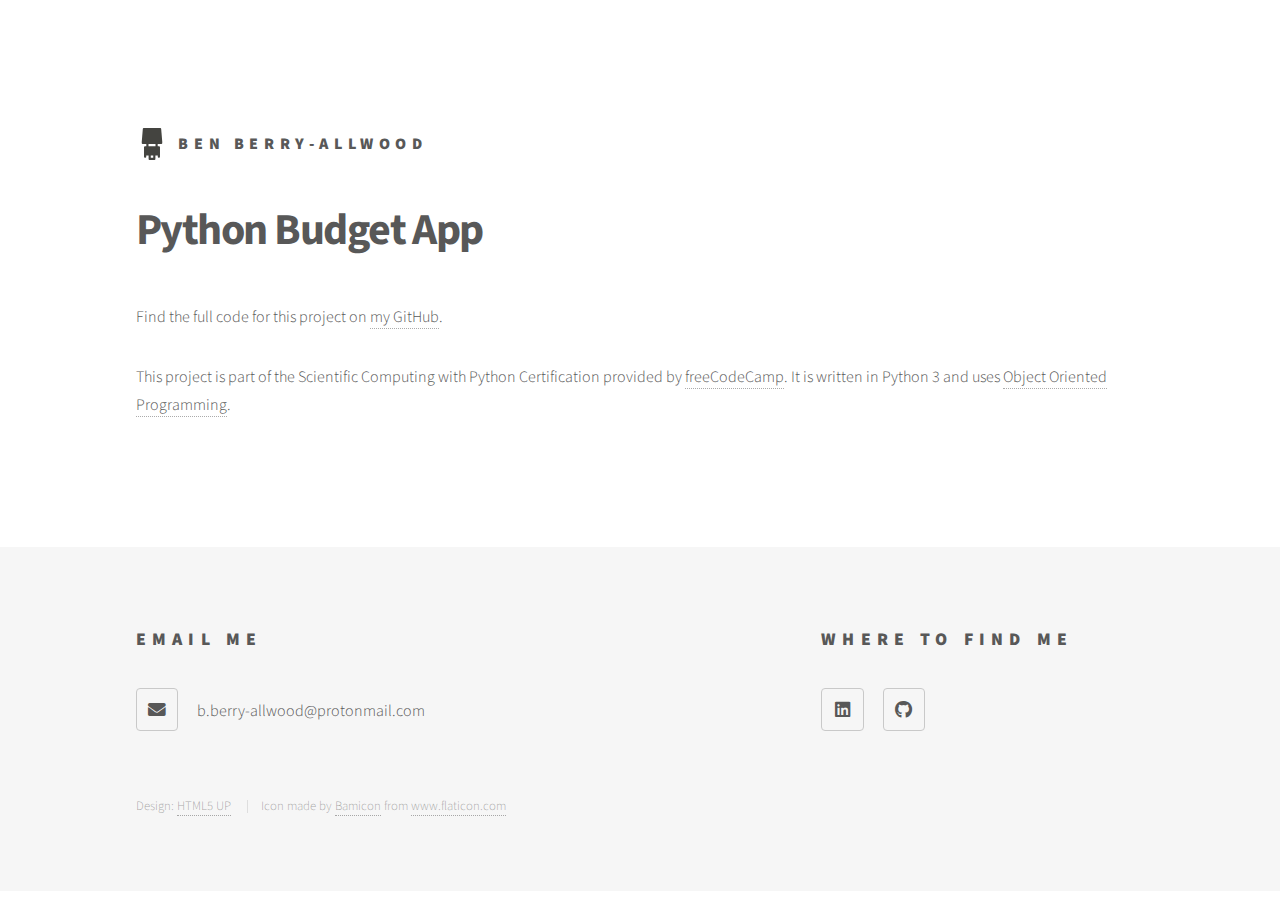
==== commit c2e2c2cf: "Remove images from project pages" ====
--- a/projects/budget-app.html
+++ b/projects/budget-app.html
@@ -32,7 +32,7 @@
             <div id="main">
                 <div class="inner">
                     <h1>Python Budget App</h1>
-                    <span class="image main"><img src="../images/pic13.jpg" alt="" /></span>
+                    <!--<span class="image main"><img src="../images/pic13.jpg" alt="" /></span>-->
                     <p>Find the full code for this project on <a href="https://github.com/benberryallwood/boilerplate-budget-app" target="_blank">my GitHub</a>.</p>
                     <p>This project is part of the Scientific Computing with Python Certification provided by <a href="https://www.freecodecamp.org/" target="_blank">freeCodeCamp</a>. It is written in Python 3 and uses <a href="https://en.wikipedia.org/wiki/Object-oriented_programming" target="_blank">Object Oriented Programming</a>.<!-- Below I go into some details about how it works.--></p>
                     <!--<p>The main part of this project is the definition of the class <code>Category</code>. This allows you to then create categories and track separate budgets for each.</p>-->
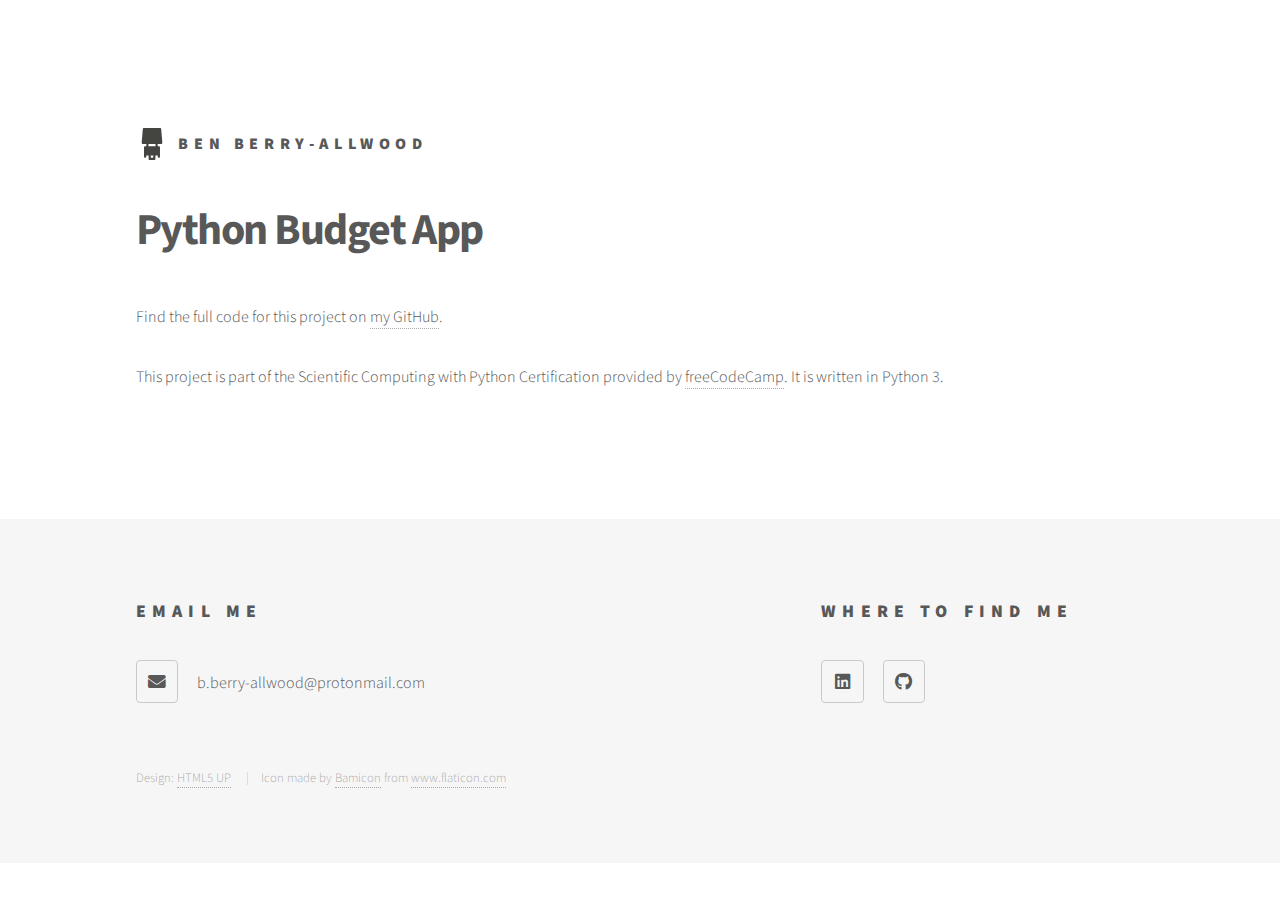
==== commit 8e8e264e: "Just text changes" ====
--- a/projects/budget-app.html
+++ b/projects/budget-app.html
@@ -21,7 +21,7 @@
                 <div class="inner">
 
                     <!-- Logo -->
-                    <a href="../index.html" class="logo">
+                    <a href="/" class="logo">
                         <span class="symbol"><img src="../images/logo.svg" alt="" /></span><span class="title">Ben Berry-Allwood</span>
                     </a>
 
@@ -34,7 +34,7 @@
                     <h1>Python Budget App</h1>
                     <!--<span class="image main"><img src="../images/pic13.jpg" alt="" /></span>-->
                     <p>Find the full code for this project on <a href="https://github.com/benberryallwood/boilerplate-budget-app" target="_blank">my GitHub</a>.</p>
-                    <p>This project is part of the Scientific Computing with Python Certification provided by <a href="https://www.freecodecamp.org/" target="_blank">freeCodeCamp</a>. It is written in Python 3 and uses <a href="https://en.wikipedia.org/wiki/Object-oriented_programming" target="_blank">Object Oriented Programming</a>.<!-- Below I go into some details about how it works.--></p>
+                    <p>This project is part of the Scientific Computing with Python Certification provided by <a href="https://www.freecodecamp.org/" target="_blank">freeCodeCamp</a>. It is written in Python 3.<!-- Below I go into some details about how it works.--></p>
                     <!--<p>The main part of this project is the definition of the class <code>Category</code>. This allows you to then create categories and track separate budgets for each.</p>-->
                 </div>
             </div>
